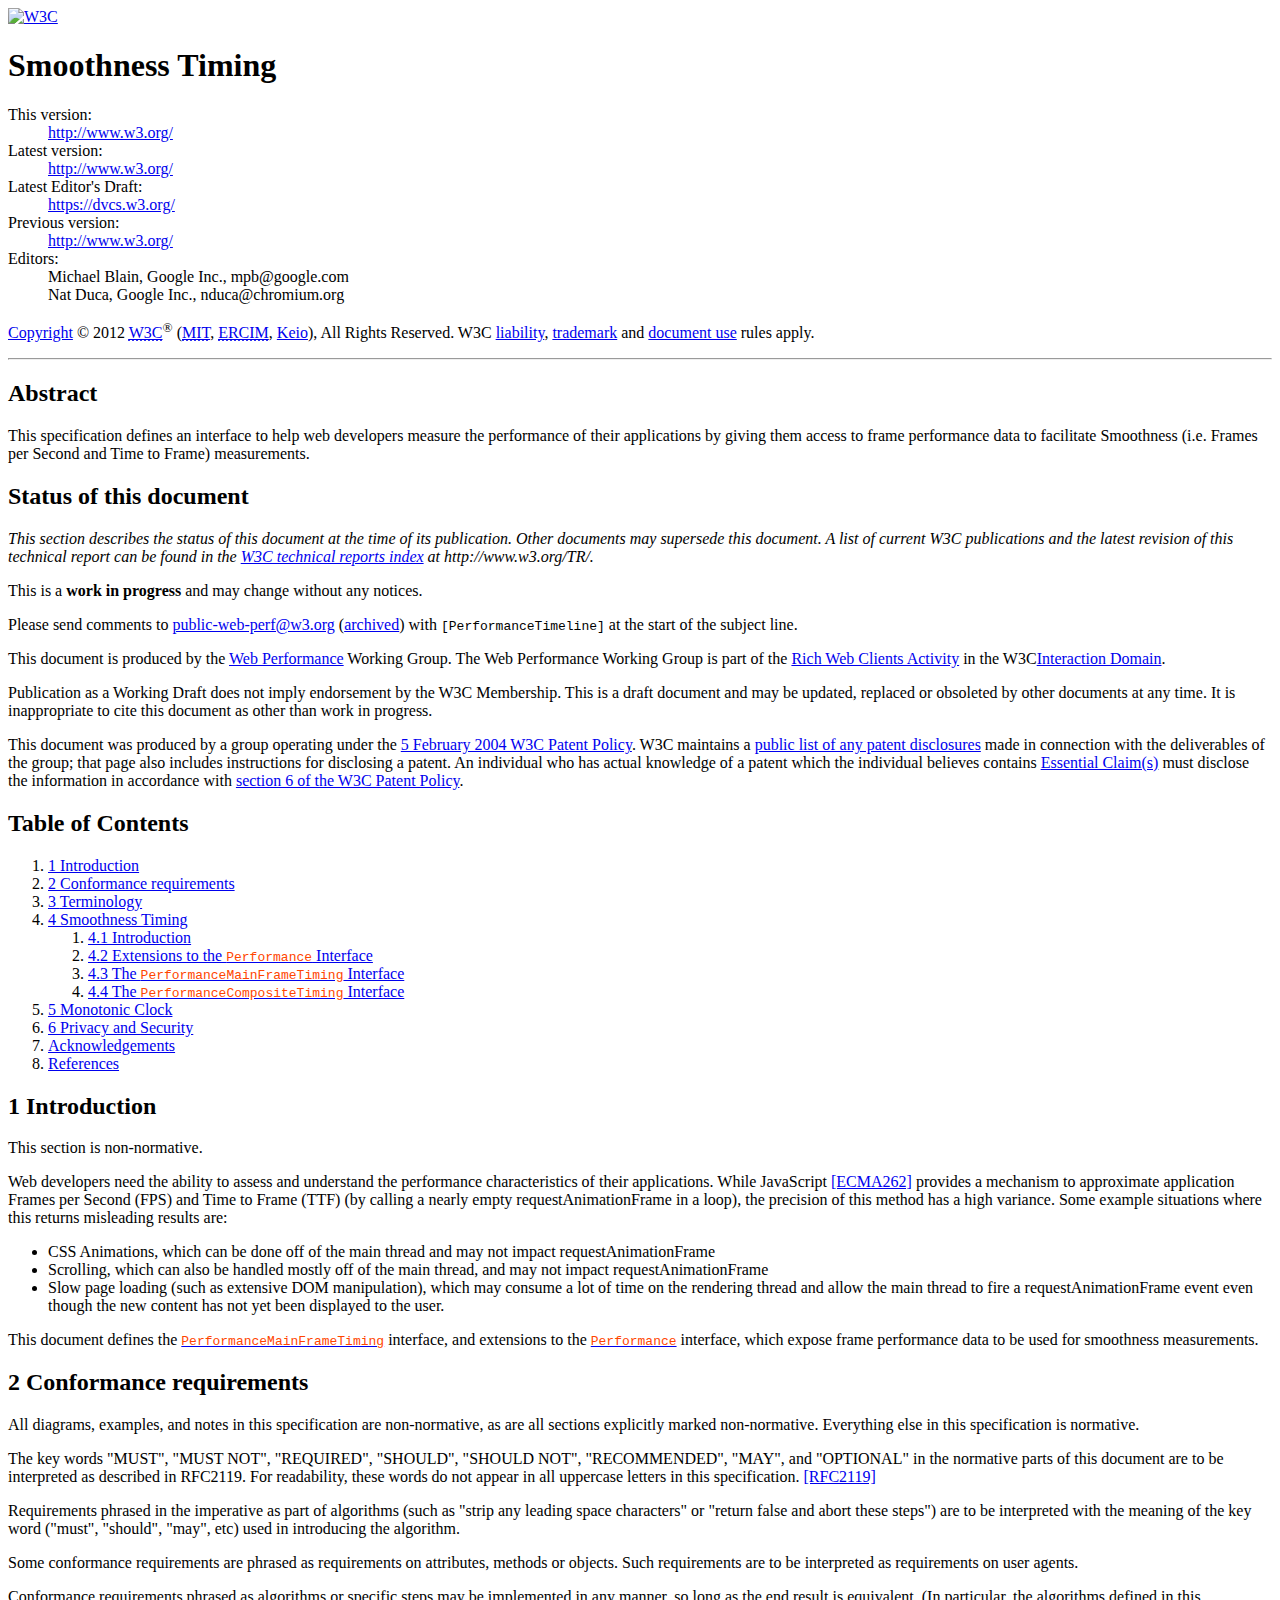
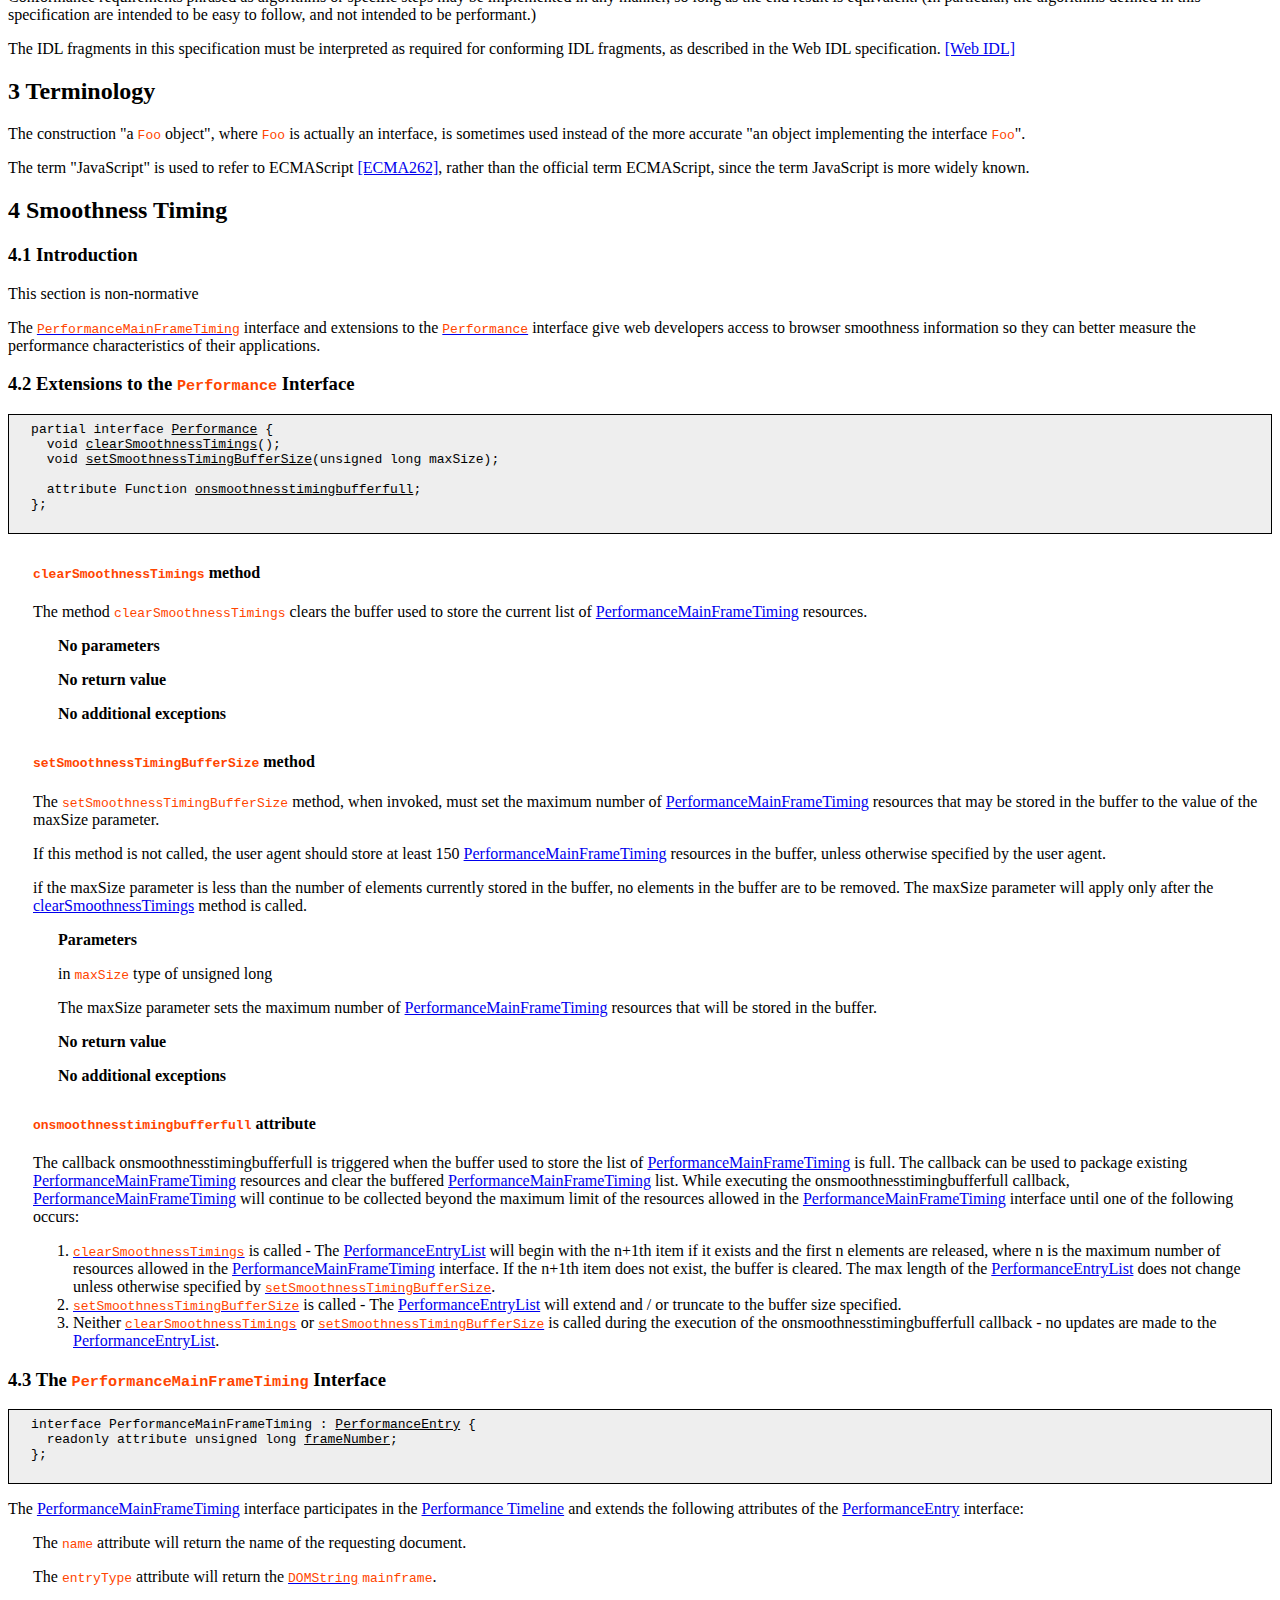
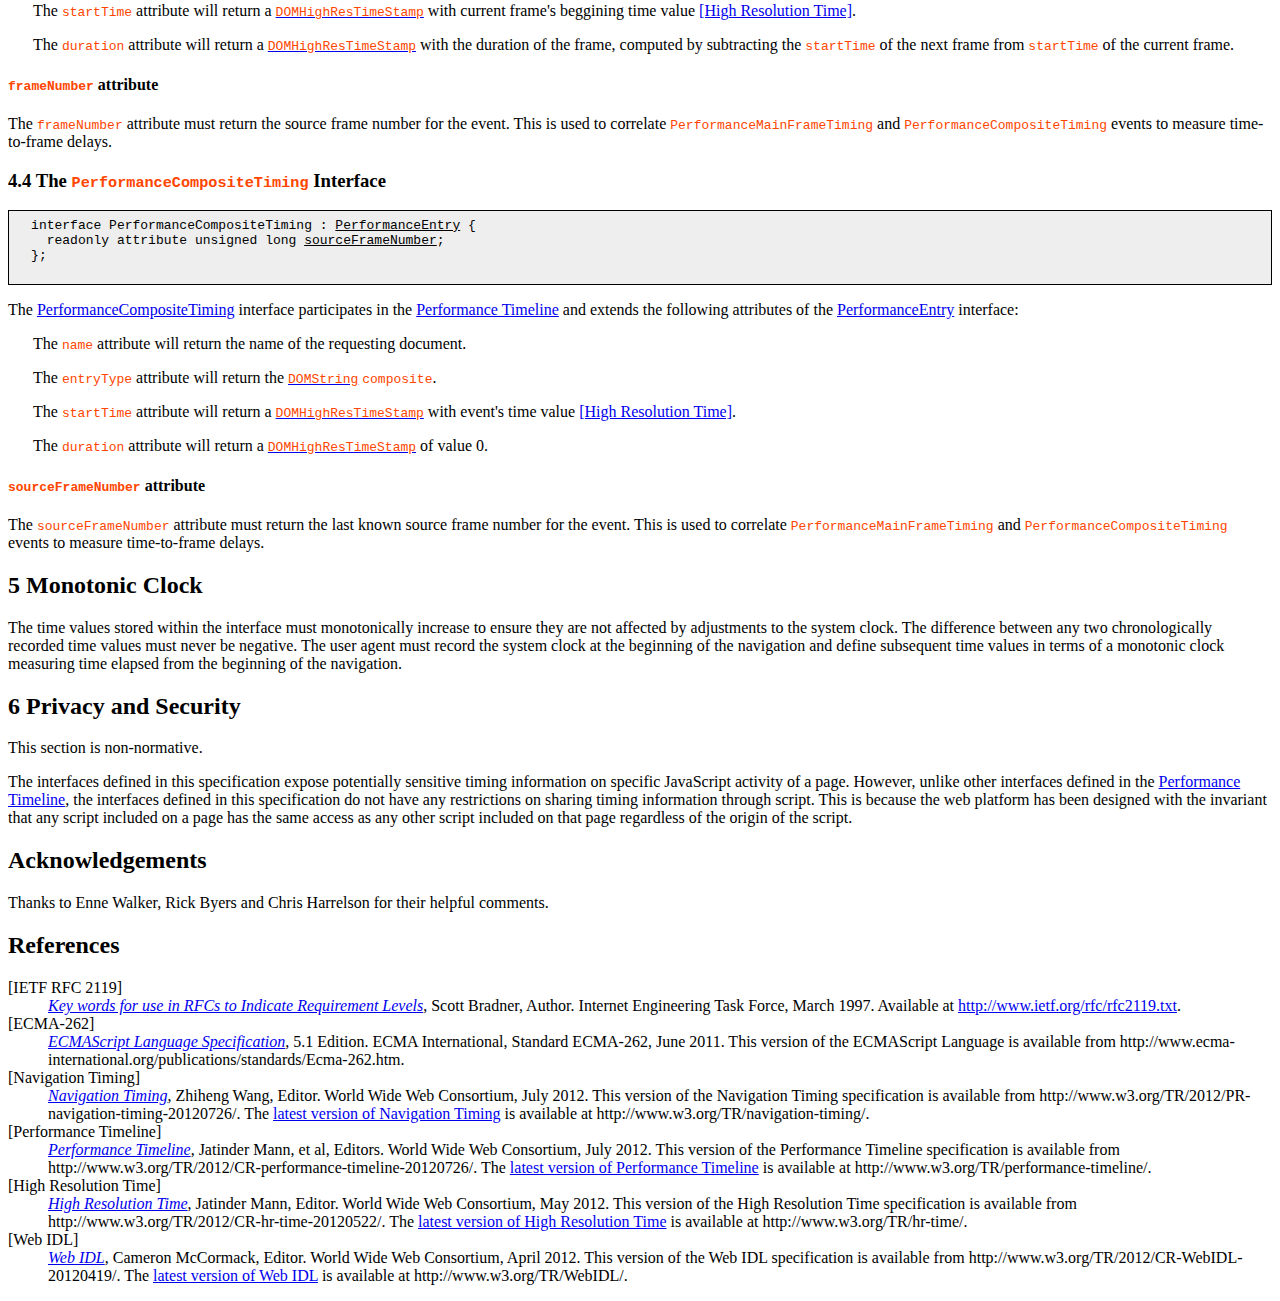
==== spec/index.html @ 0664a0ea "renamed v2.html back to index.html" ====
<!DOCTYPE html>
<html lang="en">
	<head>
		<meta charset="utf-8" />
		<title>Web Smoothness Timing</title>
		<style type="text/css">
			pre.idl { border:solid thin; background:#eee; color:#000; padding:0.5em }
			pre.idl :link, pre.idl :visited { color:inherit; background:transparent }
			pre code { color:inherit; background:transparent }
			div.example { margin-left:1em; padding-left:1em; border-left:double; color:#222; background:#fcfcfc }
			.note { margin-left:2em; font-weight:bold; font-style:italic; color:#008000 }
			p.note::before { content:"Note: " }
			.XXX { padding:.5em; border:solid #f00 }
			p.XXX::before { content:"Issue: " }
			dl.switch { padding-left:2em }
			dl.switch > dt { text-indent:-1.5em }
			dl.switch > dt:before { content:'\21AA'; padding:0 0.5em 0 0; display:inline-block; width:1em; text-align:right; line-height:0.5em }
			dl.domintro { color: green; margin: 2em 0 2em 2em; padding: 0.5em 1em; border: none; background: #DDFFDD; }
			dl.domintro dt, dl.domintro dt * { color: black; text-decoration: none; }
			dl.domintro dd { margin: 0.5em 0 1em 2em; padding: 0; }
			dl.domintro dd p { margin: 0.5em 0; }
			dl.domintro:before { display: table; margin: -1em -0.5em -0.5em auto; width: auto; content: 'This box is non-normative. Implementation requirements are given below this box.'; color: red; border: solid 2px; background: white; padding: 0 0.25em; }
			em.ct { text-transform:lowercase; font-variant:small-caps; font-style:normal }
			dfn { font-weight:bold; font-style:normal }
			code { color:orangered }
			code :link, code :visited { color:inherit }
			hr:not(.top) { display:block; background:none; border:none; padding:0; margin:2em 0; height:auto }
			table { border-collapse:collapse; border-style:hidden hidden none hidden }
			table thead { border-bottom:solid }
			table tbody th:first-child { border-left:solid }
			table td, table th { border-left:solid; border-right:solid; border-bottom:solid thin; vertical-align:top; padding:0.2em }
			div.parameters { display:block; margin-left: 25px;}
			div.parameterDefinition { display:block; margin-left: 25px;}
			div.methods { display:block; margin-top:30px; margin-left :25px;}
		</style>
		<link href="//www.w3.org/StyleSheets/TR/W3C-ED.css" rel="stylesheet" type="text/css" />
	</head>
	<body class="draft">


		<div class="head">
			<a href="http://www.w3.org/"><img alt="W3C" height="48" src="http://www.w3.org/Icons/w3c_home" width="72" /></a>
			<h1>
				Smoothness Timing</h1>
			<dl>
				<dt>
					This version:</dt>
				<dd>
					<a href="http://www.w3.org/">http://www.w3.org/</a></dd>
				<dt>
					Latest version:</dt>
				<dd>
					<a href="http://www.w3.org/">http://www.w3.org/</a></dd>
				<dt>
					Latest Editor&#39;s Draft:</dt>
				<dd>
					<a href="https://dvcs.w3.org/hg">https://dvcs.w3.org/</a></dd>
				<dt>
					Previous version:</dt>
				<dd>
					<a href="http://www.w3.org/">http://www.w3.org/</a></dd>
				<dt>
					Editors:</dt>
				<dd class="vcard">
					<span class="fn">Michael Blain</span>, <span class="org">Google Inc.</span>, <span class="email">mpb@google.com</span></dd>
				<dd class="vcard">
					<span class="fn">Nat Duca</span>, <span class="org">Google Inc.</span>, <span class="email">nduca@chromium.org</span></dd>
			</dl>
			<p class="copyright">
				<a href="http://www.w3.org/Consortium/Legal/ipr-notice#Copyright">Copyright</a> &copy; 2012 <a href="http://www.w3.org/"><abbr title="World Wide Web
    Consortium">W3C</abbr></a><sup>&reg;</sup> (<a href="http://www.csail.mit.edu/"><abbr title="Massachusetts Institute
    of Technology">MIT</abbr></a>, <a href="http://www.ercim.eu/"><abbr title="European Research Consortium
    for Informatics and Mathematics">ERCIM</abbr></a>, <a href="http://www.keio.ac.jp/">Keio</a>), All Rights Reserved. W3C <a href="http://www.w3.org/Consortium/Legal/ipr-notice#Legal_Disclaimer">liability</a>, <a href="http://www.w3.org/Consortium/Legal/ipr-notice#W3C_Trademarks">trademark</a> and <a href="http://www.w3.org/Consortium/Legal/copyright-documents">document use</a> rules apply.</p>
			<hr class="top" />
		</div>


		<div class="body">


			<h2 class="no-num no-toc" id="abstract">
				Abstract</h2>
			<p>
				This specification defines an interface to help web developers measure the performance of their applications by giving them access to frame performance data to facilitate Smoothness (i.e. Frames per Second and Time to Frame) measurements.</p>


			<h2 class="no-num no-toc" id="status-of-this-document">
				Status of this document</h2>
			<p>
				<em>This section describes the status of this document at the time of its publication. Other documents may supersede this document. A list of current W3C publications and the latest revision of this technical report can be found in the <a href="http://www.w3.org/TR/">W3C technical reports index</a> at http://www.w3.org/TR/.</em></p>
			<p>
				This is a <strong>work in progress</strong> and may change without any notices.</p>
			<p>
				Please send comments to <a href="mailto:public-web-perf@w3.org?subject=%5BPerformanceTimeline%5D%20">public-web-perf@w3.org</a> (<a href="http://lists.w3.org/Archives/Public/public-web-perf/">archived</a>) with <samp>[PerformanceTimeline]</samp> at the start of the subject line.</p>
			<p>
				This document is produced by the <a href="http://www.w3.org/2010/webperf/">Web Performance</a> Working Group. The Web Performance Working Group is part of the <a href="http://www.w3.org/2006/rwc/Activity">Rich Web Clients Activity</a> in the W3C<a href="http://www.w3.org/Interaction/">Interaction Domain</a>.</p>
			<p>
				Publication as a Working Draft does not imply endorsement by the W3C Membership. This is a draft document and may be updated, replaced or obsoleted by other documents at any time. It is inappropriate to cite this document as other than work in progress.</p>
			<p>
				This document was produced by a group operating under the <a href="http://www.w3.org/Consortium/Patent-Policy-20040205/">5 February 2004 W3C Patent Policy</a>. W3C maintains a <a href="http://www.w3.org/2004/01/pp-impl/45211/status" rel="disclosure">public list of any patent disclosures</a> made in connection with the deliverables of the group; that page also includes instructions for disclosing a patent. An individual who has actual knowledge of a patent which the individual believes contains <a href="http://www.w3.org/Consortium/Patent-Policy-20040205/#def-essential">Essential Claim(s)</a> must disclose the information in accordance with <a href="http://www.w3.org/Consortium/Patent-Policy-20040205/#sec-Disclosure">section 6 of the W3C Patent Policy</a>.</p>


			<h2 class="no-num no-toc" id="table-of-contents">
				Table of Contents</h2>
			<ol class="toc">
				<li>
					<a href="#introduction"><span class="secno">1 </span>Introduction</a></li>
				<li>
					<a href="#conformance-requirements"><span class="secno">2 </span>Conformance requirements</a></li>
				<li>
					<a href="#terminology"><span class="secno">3 </span>Terminology</a></li>
				<li>
					<a href="#smoothness-timing-0"><span class="secno">4 </span>Smoothness Timing</a>
					<ol class="toc">
						<li>
							<a href="#introduction-1"><span class="secno">4.1</span> Introduction</a></li>
						<li>
							<a href="#extensions-performance-interface"><span class="secno">4.2</span> Extensions to the <code>Performance</code> Interface</a></li>
						<li>
							<a href="#performancemainframetiming"><span class="secno">4.3</span> The <code>PerformanceMainFrameTiming</code> Interface</a></li>
						<li>
							<a href="#performancecompositetiming"><span class="secno">4.4</span> The <code>PerformanceCompositeTiming</code> Interface</a></li>
					</ol>
				</li>
				<li>
					<a href="#monotonic-clock"><span class="secno">5 </span>Monotonic Clock</a></li>
				<li>
					<a href="#privacy-security"><span class="secno">6 </span>Privacy and Security</a></li>
				<li>
					<a class="no-num" href="#acknowledgements">Acknowledgements</a></li>
				<li>
					<a class="no-num" href="#references">References</a></li>
			</ol>


			<h2 id="introduction">
				<span class="secno">1 </span>Introduction</h2>
			<p>
				This section is non-normative.</p>
			<p>
				Web developers need the ability to assess and understand the performance characteristics of their applications. While JavaScript <a href="#ECMA262">[ECMA262]</a> provides a mechanism to approximate application Frames per Second (FPS) and Time to Frame (TTF) (by calling a nearly empty requestAnimationFrame in a loop), the precision of this method has a high variance. Some example situations where this returns misleading results are:</p>
			<ul>
				<li>
					CSS Animations, which can be done off of the main thread and may not impact requestAnimationFrame</li>
				<li>
					Scrolling, which can also be handled mostly off of the main thread, and may not impact requestAnimationFrame</li>
				<li>
					Slow page loading (such as extensive DOM manipulation), which may consume a lot of time on the rendering thread and allow the main thread to fire a requestAnimationFrame event even though the new content has not yet been displayed to the user.</li>
			</ul>
			<p>
				This document defines the <a href="#performancemainframetiming"><code>PerformanceMainFrameTiming</code></a> interface, and extensions to the <a href="#extensions-performance-interface"><code>Performance</code></a> interface, which expose frame performance data to be used for smoothness measurements.</p>


			<h2 id="conformance-requirements">
				<span class="secno">2 </span>Conformance requirements</h2>
			<p>
				All diagrams, examples, and notes in this specification are non-normative, as are all sections explicitly marked non-normative. Everything else in this specification is normative.</p>
			<p>
				The key words &quot;MUST&quot;, &quot;MUST NOT&quot;, &quot;REQUIRED&quot;, &quot;SHOULD&quot;, &quot;SHOULD NOT&quot;, &quot;RECOMMENDED&quot;, &quot;MAY&quot;, and &quot;OPTIONAL&quot; in the normative parts of this document are to be interpreted as described in RFC2119. For readability, these words do not appear in all uppercase letters in this specification. <a href="#rfc2119">[RFC2119]</a></p>
			<p>
				Requirements phrased in the imperative as part of algorithms (such as &quot;strip any leading space characters&quot; or &quot;return false and abort these steps&quot;) are to be interpreted with the meaning of the key word (&quot;must&quot;, &quot;should&quot;, &quot;may&quot;, etc) used in introducing the algorithm.</p>
			<p>
				Some conformance requirements are phrased as requirements on attributes, methods or objects. Such requirements are to be interpreted as requirements on user agents.</p>
			<p>
				Conformance requirements phrased as algorithms or specific steps may be implemented in any manner, so long as the end result is equivalent. (In particular, the algorithms defined in this specification are intended to be easy to follow, and not intended to be performant.)</p>
			<p>
				The IDL fragments in this specification must be interpreted as required for conforming IDL fragments, as described in the Web IDL specification. <a href="#WebIDL">[Web IDL]</a></p>


			<h2 id="terminology">
				<span class="secno">3 </span>Terminology</h2>
			<p>
				The construction &quot;a <code title="">Foo</code> object&quot;, where <code title="">Foo</code> is actually an interface, is sometimes used instead of the more accurate &quot;an object implementing the interface <code title="">Foo</code>&quot;.</p>
			<p>
				The term &quot;JavaScript&quot; is used to refer to ECMAScript <a href="#ECMA262">[ECMA262]</a>, rather than the official term ECMAScript, since the term JavaScript is more widely known.</p>


			<h2 id="smoothness-timing-0">
				<span class="secno">4 </span>Smoothness Timing</h2>


			<h3 id="introduction-1">
				<span class="secno">4.1 </span>Introduction</h3>
			<p>
				This section is non-normative</p>
			<p>
				The <a href="#performancemainframetiming"><code>PerformanceMainFrameTiming</code></a> interface and extensions to the <a href="#extensions-performance-interface"><code>Performance</code></a> interface give web developers access to browser smoothness information so they can better measure the performance characteristics of their applications.</p>


			<h3 id="extensions-performance-interface">
				<span class="secno">4.2</span> Extensions to the <code>Performance</code> Interface</h3>
			<pre class="idl">
  partial interface <a href="http://www.w3.org/TR/navigation-timing/#performance">Performance</a> {
    void <a href="#dom-performance-clearsmoothnesstimings">clearSmoothnessTimings</a>();
    void <a href="#dom-performance-setsmoothnesstimingbuffersize">setSmoothnessTimingBufferSize</a>(unsigned long maxSize);

    attribute Function <a href="#dom-performance-onsmoothnesstimingbufferfull">onsmoothnesstimingbufferfull</a>;
  };
    </pre>
			<div class="methods">
				<h4 id="dom-performance-clearsmoothnesstimings">
					<code>clearSmoothnessTimings</code> method</h4>
				<p>
					The method <code>clearSmoothnessTimings</code> clears the buffer used to store the current list of <a href="#performancemainframetiming">PerformanceMainFrameTiming</a> resources.</p>
				<div class="parameters">
					<p>
						<b>No parameters</b></p>
					<p>
						<b>No return value</b></p>
					<p>
						<b>No additional exceptions</b></p>
				</div>
			</div>
			<div class="methods">
				<h4 id="dom-performance-setsmoothnesstimingbuffersize">
					<code>setSmoothnessTimingBufferSize</code> method</h4>
				<p>
					The <code>setSmoothnessTimingBufferSize</code> method, when invoked, must set the maximum number of <a href="#performancemainframetiming">PerformanceMainFrameTiming</a> resources that may be stored in the buffer to the value of the maxSize parameter.</p>
				<p>
					If this method is not called, the user agent should store at least 150 <a href="#performancemainframetiming">PerformanceMainFrameTiming</a> resources in the buffer, unless otherwise specified by the user agent.</p>
				<p>
					if the maxSize parameter is less than the number of elements currently stored in the buffer, no elements in the buffer are to be removed. The maxSize parameter will apply only after the <a href="#dom-performance-clearsmoothnesstimings">clearSmoothnessTimings</a> method is called.</p>
				<div class="parameters">
					<p>
						<b>Parameters</b></p>
					in <code>maxSize</code> type of unsigned long
					<p>
						The maxSize parameter sets the maximum number of <a href="#performancemainframetiming">PerformanceMainFrameTiming</a> resources that will be stored in the buffer.</p>
					<p>
						<b>No return value</b></p>
					<p>
						<b>No additional exceptions</b></p>
				</div>
			</div>
			<div class="methods">
				<h4 id="dom-performance-onsmoothnesstimingbufferfull">
					<code>onsmoothnesstimingbufferfull</code> attribute</h4>
				<p>
					The callback onsmoothnesstimingbufferfull is triggered when the buffer used to store the list of <a href="#performancemainframetiming">PerformanceMainFrameTiming</a> is full. The callback can be used to package existing <a href="#performancemainframetiming">PerformanceMainFrameTiming</a> resources and clear the buffered <a href="#performancemainframetiming">PerformanceMainFrameTiming</a> list. While executing the onsmoothnesstimingbufferfull callback, <a href="#performancemainframetiming">PerformanceMainFrameTiming</a> will continue to be collected beyond the maximum limit of the resources allowed in the <a href="#performancemainframetiming">PerformanceMainFrameTiming</a> interface until one of the following occurs:</p>
				<ol>
					<li>
						<a href="#dom-performance-clearsmoothnesstimings"><code>clearSmoothnessTimings</code></a> is called - The <a href="http://www.w3.org/TR/performance-timeline/#performanceentrylist">PerformanceEntryList</a> will begin with the n+1th item if it exists and the first n elements are released, where n is the maximum number of resources allowed in the <a href="#performancemainframetiming">PerformanceMainFrameTiming</a> interface. If the n+1th item does not exist, the buffer is cleared. The max length of the <a href="http://www.w3.org/TR/performance-timeline/#performanceentrylist">PerformanceEntryList</a> does not change unless otherwise specified by <a href="#dom-performance-setsmoothnesstimingbuffersize"><code>setSmoothnessTimingBufferSize</code></a>.</li>
					<li>
						<a href="#dom-performance-setsmoothnesstimingbuffersize"><code>setSmoothnessTimingBufferSize</code></a> is called - The <a href="http://www.w3.org/TR/performance-timeline/#performanceentrylist">PerformanceEntryList</a> will extend and / or truncate to the buffer size specified.</li>
					<li>
						Neither <a href="#dom-performance-clearsmoothnesstimings"><code>clearSmoothnessTimings</code></a> or <a href="#dom-performance-setsmoothnesstimingbuffersize"><code>setSmoothnessTimingBufferSize</code></a> is called during the execution of the onsmoothnesstimingbufferfull callback - no updates are made to the <a href="http://www.w3.org/TR/performance-timeline/#performanceentrylist">PerformanceEntryList</a>.</li>
				</ol>
			</div>


			<h3 id="performancemainframetiming">
				<span class="secno">4.3</span> The <code>PerformanceMainFrameTiming</code> Interface</h3>
			<pre class="idl">
  interface PerformanceMainFrameTiming : <a href="http://www.w3.org/TR/performance-timeline/#performanceentry">PerformanceEntry</a> {
    readonly attribute unsigned long <a href="#dom-performancemainframetiming-framenumber-attribute">frameNumber</a>;
  };
    </pre>
			<p>
				The <a href="#performancemainframetiming">PerformanceMainFrameTiming</a> interface participates in the <a href="http://www.w3.org/TR/performance-timeline/#sec-performance-timeline">Performance Timeline</a> and extends the following attributes of the <a href="http://www.w3.org/TR/performance-timeline/#performanceentry">PerformanceEntry</a> interface:</p>
			<div class="parameters">
				<p>
					The <code>name</code> attribute will return the name of the requesting document.</p>
				<p>
					The <code>entryType</code> attribute will return the <a href="http://www.w3.org/TR/WebIDL/#idl-DOMString"><code>DOMString</code></a> <code>mainframe</code>.</p>
				<p>
					The <code>startTime</code> attribute will return a <a href="http://www.w3.org/TR/hr-time/#domhighrestimestamp"><code>DOMHighResTimeStamp</code></a> with current frame's beggining time value <a href="#HighResolutionTime">[High Resolution Time]</a>.</p>
				<p>
					The <code>duration</code> attribute will return a <a href="http://www.w3.org/TR/hr-time/#domhighrestimestamp"><code>DOMHighResTimeStamp</code></a> with the duration of the frame, computed by subtracting the <code>startTime</code> of the next frame from <code>startTime</code> of the current frame.</p>
			</div>
			<div>
				<h4 id="dom-performancemainframetiming-framenumber-attribute">
					<code><dfn id="dom-performancemainframetiming-framenumber">frameNumber</dfn></code> attribute</h4>
				<p>
					The <code>frameNumber</code> attribute must return the source frame number for the event. This is used to correlate <code>PerformanceMainFrameTiming</code> and <code>PerformanceCompositeTiming</code> events to measure time-to-frame delays.</p>
			</div>
			<h3 id="performancecompositetiming">
				<span class="secno">4.4</span> The <code>PerformanceCompositeTiming</code> Interface</h3>
			<pre class="idl">
  interface PerformanceCompositeTiming : <a href="http://www.w3.org/TR/performance-timeline/#performanceentry">PerformanceEntry</a> {
    readonly attribute unsigned long <a href="#dom-performancecompositetiming-sourceframenumber-attribute">sourceFrameNumber</a>;
  };
    </pre>
			<p>
				The <a href="#performancecompositetiming">PerformanceCompositeTiming</a> interface participates in the <a href="http://www.w3.org/TR/performance-timeline/#sec-performance-timeline">Performance Timeline</a> and extends the following attributes of the <a href="http://www.w3.org/TR/performance-timeline/#performanceentry">PerformanceEntry</a> interface:</p>
			<div class="parameters">
				<p>
					The <code>name</code> attribute will return the name of the requesting document.</p>
				<p>
					The <code>entryType</code> attribute will return the <a href="http://www.w3.org/TR/WebIDL/#idl-DOMString"><code>DOMString</code></a> <code>composite</code>.</p>
				<p>
					The <code>startTime</code> attribute will return a <a href="http://www.w3.org/TR/hr-time/#domhighrestimestamp"><code>DOMHighResTimeStamp</code></a> with event's time value <a href="#HighResolutionTime">[High Resolution Time]</a>.</p>
				<p>
					The <code>duration</code> attribute will return a <a href="http://www.w3.org/TR/hr-time/#domhighrestimestamp"><code>DOMHighResTimeStamp</code></a> of value 0.</p>
			</div>
			<div>
				<h4 id="dom-performancecompositetiming-sourceframenumber-attribute">
					<code><dfn id="dom-performancecompositetiming-sourceframenumber">sourceFrameNumber</dfn></code> attribute</h4>
				<p>
					The <code>sourceFrameNumber</code> attribute must return the last known source frame number for the event. This is used to correlate <code>PerformanceMainFrameTiming</code> and <code>PerformanceCompositeTiming</code> events to measure time-to-frame delays.</p>
			</div>


			<h2 id="monotonic-clock">
				<span class="secno">5 </span>Monotonic Clock</h2>
			<p>
				The time values stored within the interface <span class="rfc2119">must</span> monotonically increase to ensure they are not affected by adjustments to the system clock. The difference between any two chronologically recorded time values <span class="rfc2119">must</span> never be negative. The user agent <span class="rfc2119">must</span> record the system clock at the beginning of the navigation and define subsequent time values in terms of a monotonic clock measuring time elapsed from the beginning of the navigation.</p>


			<h2 id="privacy-security">
				<span class="secno">6 </span>Privacy and Security</h2>
			<p>
				This section is non-normative.</p>
			<p>
				The interfaces defined in this specification expose potentially sensitive timing information on specific JavaScript activity of a page. However, unlike other interfaces defined in the <a href="http://www.w3.org/TR/performance-timeline/#sec-performance-timeline">Performance Timeline</a>, the interfaces defined in this specification do not have any restrictions on sharing timing information through script. This is because the web platform has been designed with the invariant that any script included on a page has the same access as any other script included on that page regardless of the origin of the script.</p>


			<h2 class="no-num" id="acknowledgements">
				Acknowledgements</h2>
			<p>
				Thanks to Enne Walker, Rick Byers and Chris Harrelson for their helpful comments.</p>


			<h2 class="no-num" id="references">
				References</h2>
			<dl>
				<dt>
					<a id="rfc2119">[IETF RFC 2119]</a></dt>
				<dd>
					<cite><a href="http://www.ietf.org/rfc/rfc2119.txt">Key words for use in RFCs to Indicate Requirement Levels</a></cite>, Scott Bradner, Author. Internet Engineering Task Force, March 1997. Available at <a href="http://www.ietf.org/rfc/rfc2119.txt">http://www.ietf.org/rfc/rfc2119.txt</a>.</dd>
				<dt>
					[<a id="ECMA262">ECMA-262</a>]</dt>
				<dd>
					<cite><a href="http://www.ecma-international.org/publications/standards/Ecma-262.htm">ECMAScript Language Specification</a></cite>, 5.1 Edition. ECMA International, Standard ECMA-262, June 2011. This version of the ECMAScript Language is available from http://www.ecma-international.org/publications/standards/Ecma-262.htm.</dd>
				<dt>
					[<a id="NavigationTiming">Navigation Timing</a>]</dt>
				<dd>
					<cite><a href="http://www.w3.org/TR/2012/PR-navigation-timing-20120726/">Navigation Timing</a></cite>, Zhiheng Wang, Editor. World Wide Web Consortium, July 2012. This version of the Navigation Timing specification is available from http://www.w3.org/TR/2012/PR-navigation-timing-20120726/. The <a href="http://www.w3.org/TR/navigation-timing/">latest version of Navigation Timing</a> is available at http://www.w3.org/TR/navigation-timing/.</dd>
				<dt>
					[<a id="PerformanceTimeline">Performance Timeline</a>]</dt>
				<dd>
					<cite><a href="http://www.w3.org/TR/2012/CR-performance-timeline-20120726/">Performance Timeline</a></cite>, Jatinder Mann, et al, Editors. World Wide Web Consortium, July 2012. This version of the Performance Timeline specification is available from http://www.w3.org/TR/2012/CR-performance-timeline-20120726/. The <a href="http://www.w3.org/TR/performance-timeline/">latest version of Performance Timeline</a> is available at http://www.w3.org/TR/performance-timeline/.</dd>
				<dt>
					[<a id="HighResolutionTime">High Resolution Time</a>]</dt>
				<dd>
					<cite><a href="http://www.w3.org/TR/2012/CR-hr-time-20120522/">High Resolution Time</a></cite>, Jatinder Mann, Editor. World Wide Web Consortium, May 2012. This version of the High Resolution Time specification is available from http://www.w3.org/TR/2012/CR-hr-time-20120522/. The <a href="http://www.w3.org/TR/hr-time/">latest version of High Resolution Time</a> is available at http://www.w3.org/TR/hr-time/.</dd>
				<dt>
					[<a id="WebIDL">Web IDL</a>]</dt>
				<dd>
					<cite><a href="http://www.w3.org/TR/2012/CR-WebIDL-20120419/">Web IDL</a></cite>, Cameron McCormack, Editor. World Wide Web Consortium, April 2012. This version of the Web IDL specification is available from http://www.w3.org/TR/2012/CR-WebIDL-20120419/. The <a href="http://www.w3.org/TR/WebIDL/">latest version of Web IDL</a> is available at http://www.w3.org/TR/WebIDL/.</dd>
			</dl>
		</div>
	</body>
</html>
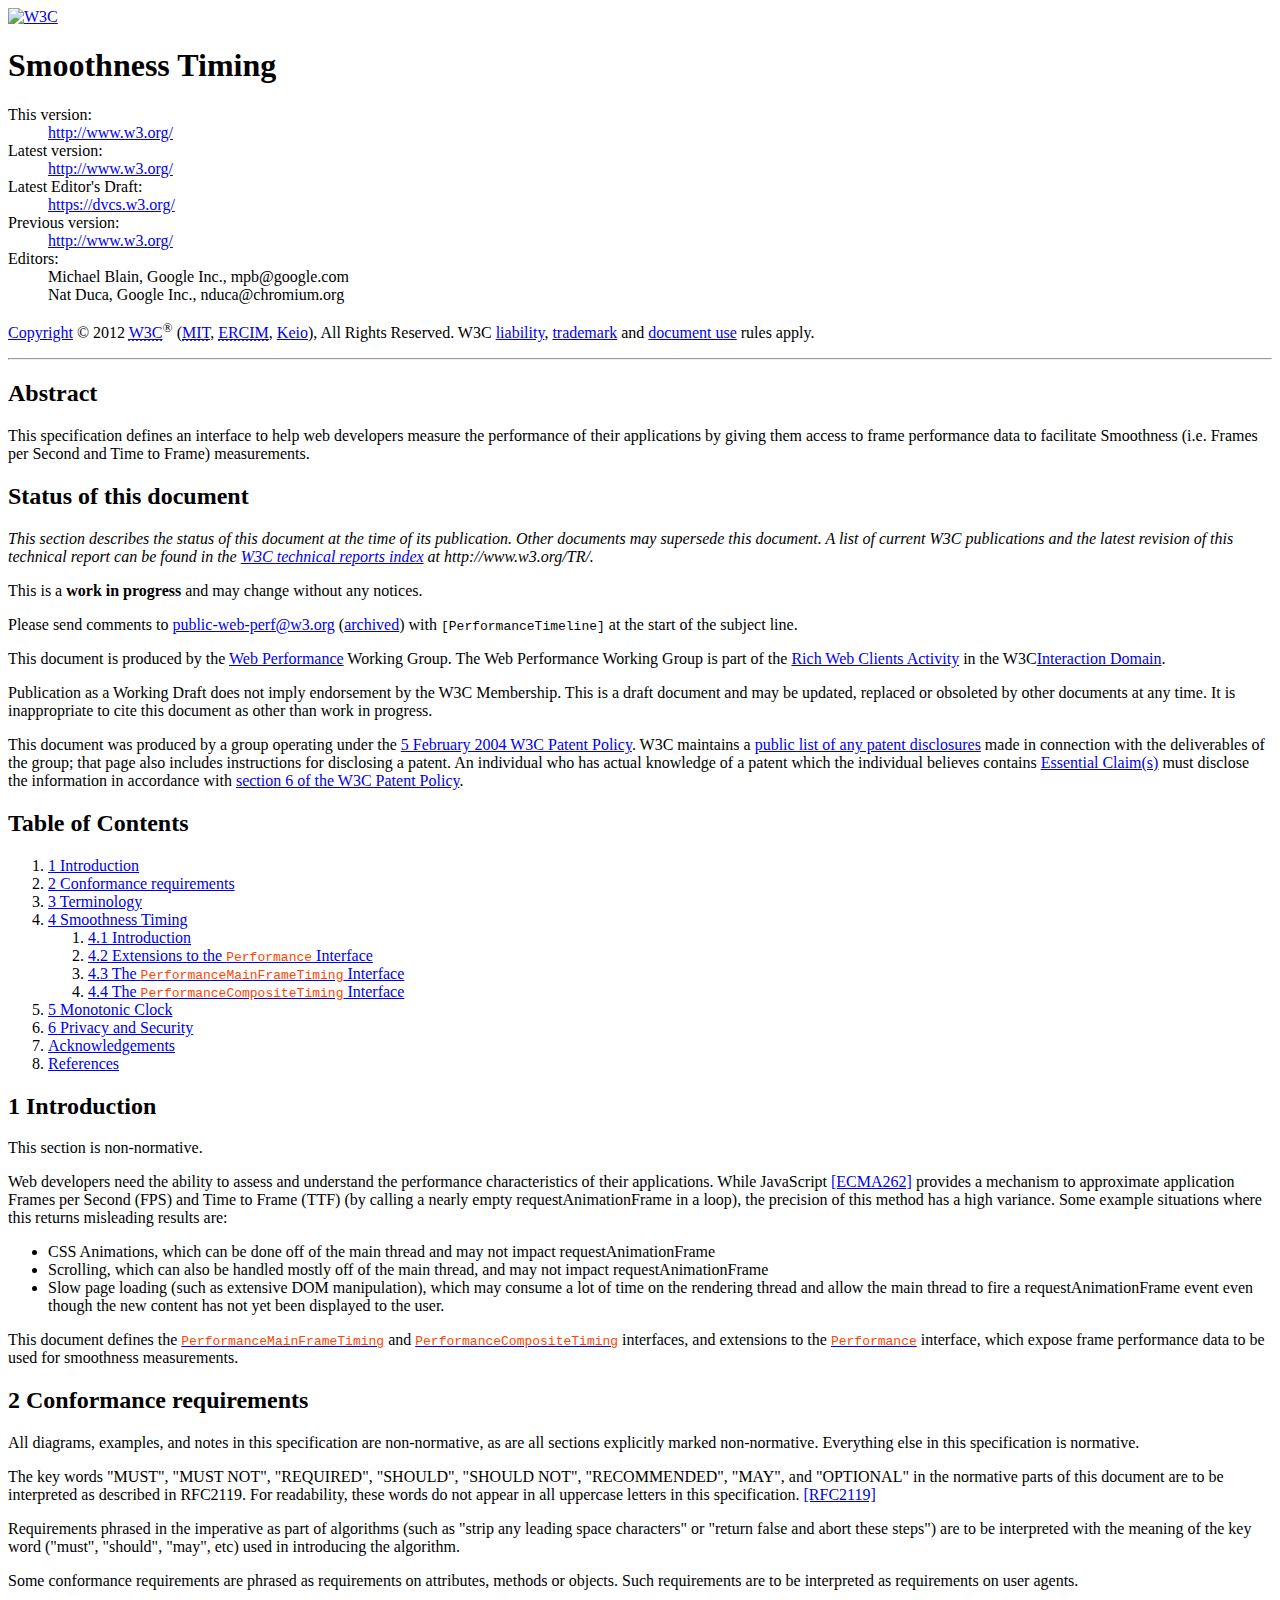
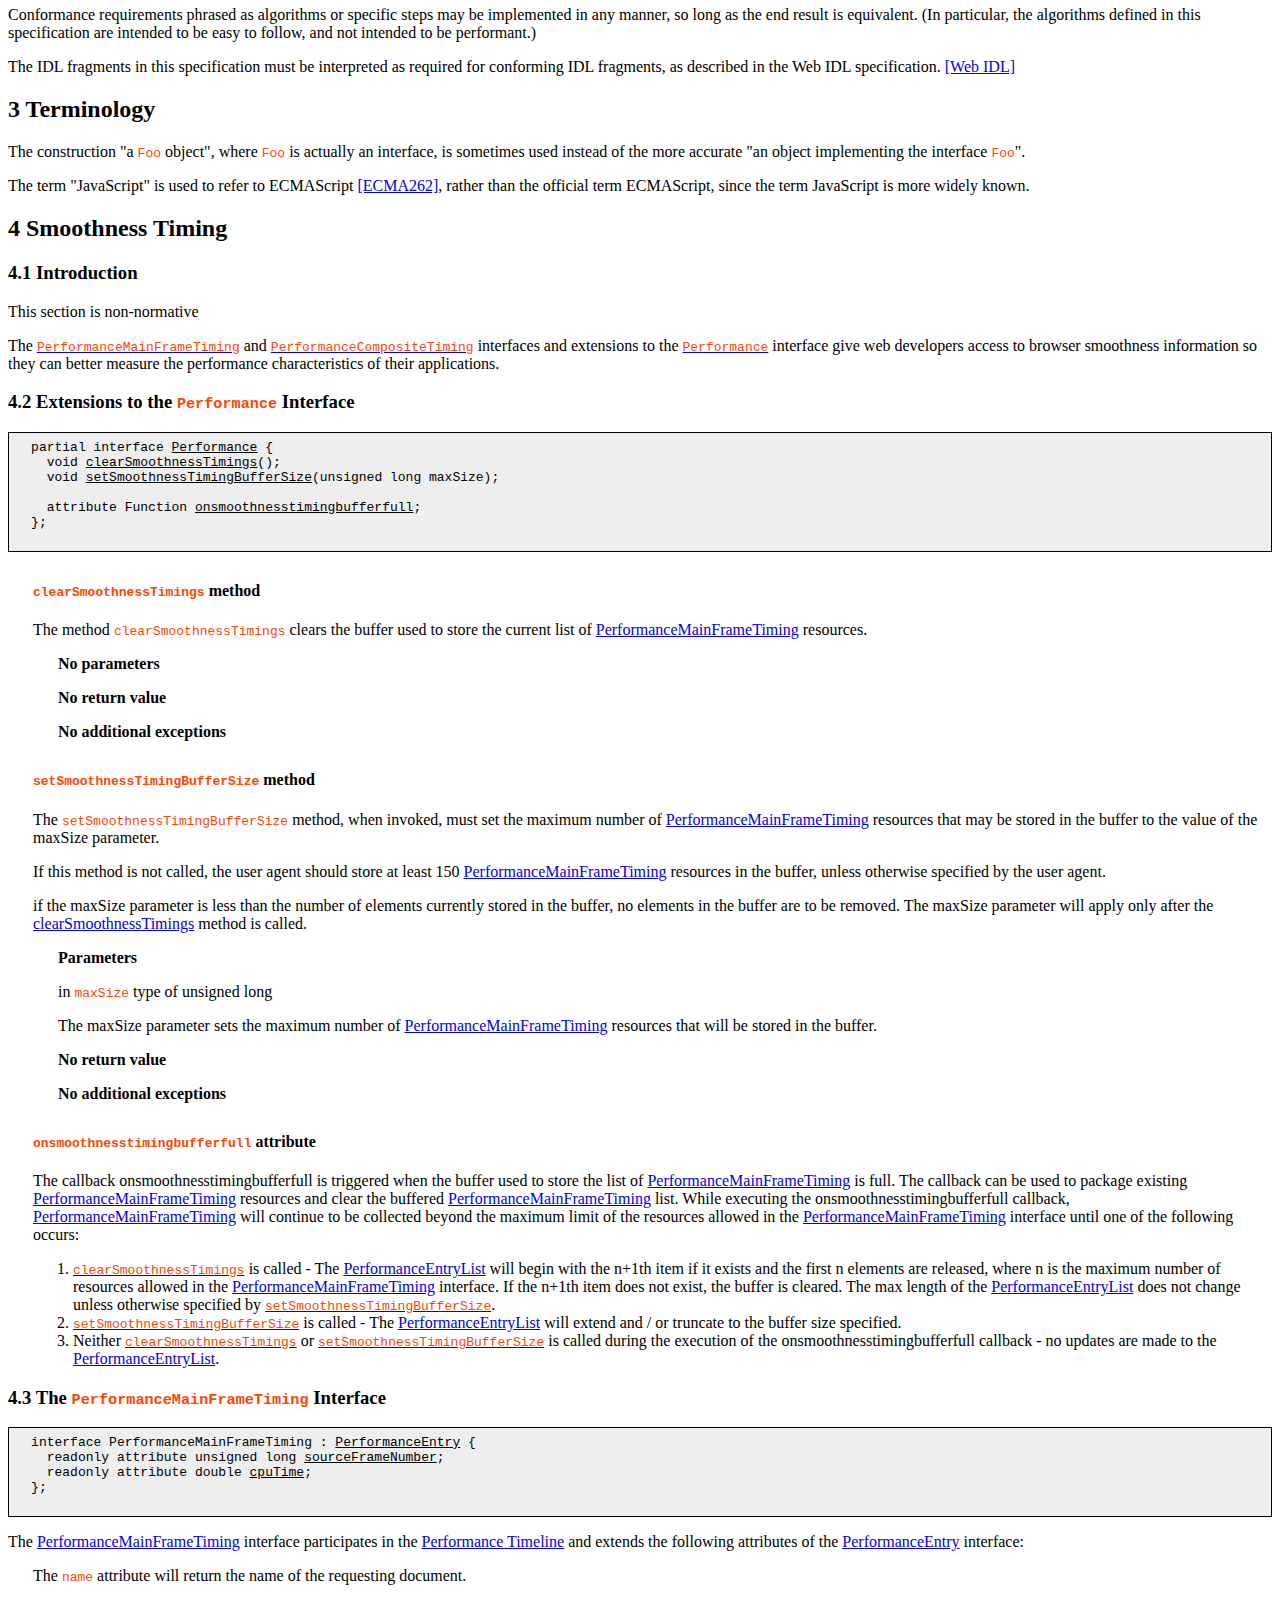
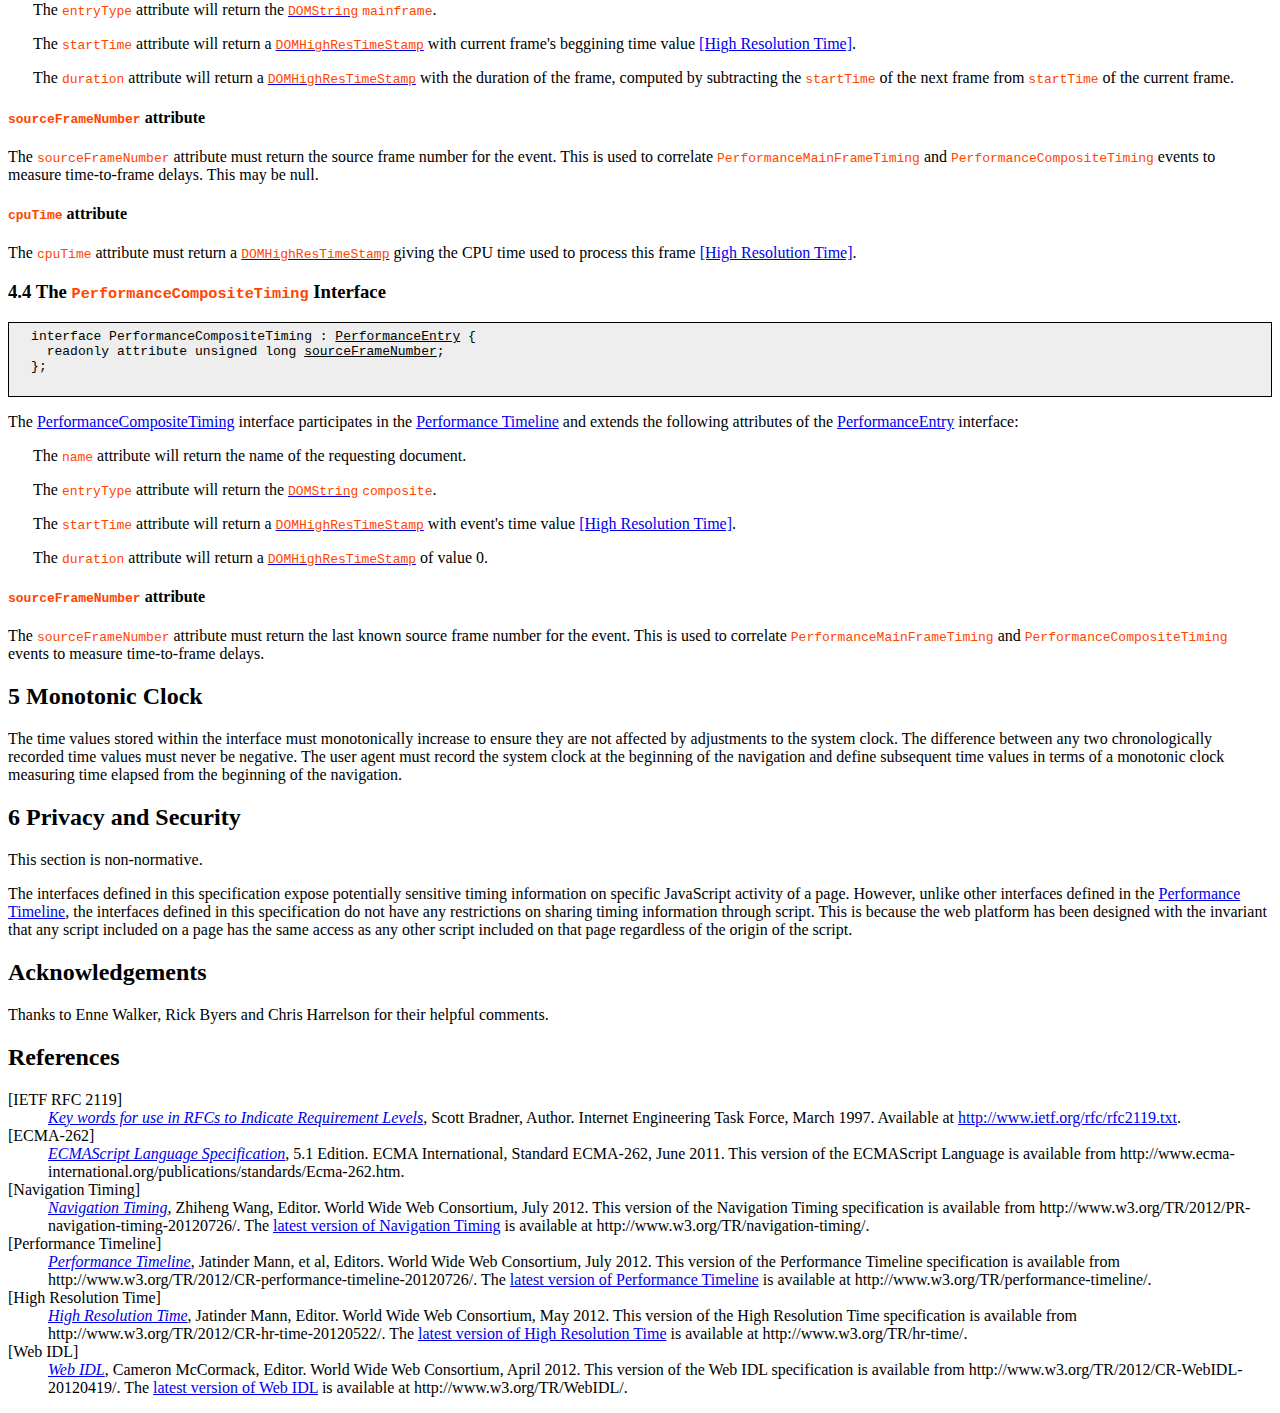
==== commit 8bba0ad3: "Updated with comments about cpuTime" ====
--- a/spec/index.html
+++ b/spec/index.html
@@ -148,7 +148,7 @@
 					Slow page loading (such as extensive DOM manipulation), which may consume a lot of time on the rendering thread and allow the main thread to fire a requestAnimationFrame event even though the new content has not yet been displayed to the user.</li>
 			</ul>
 			<p>
-				This document defines the <a href="#performancemainframetiming"><code>PerformanceMainFrameTiming</code></a> interface, and extensions to the <a href="#extensions-performance-interface"><code>Performance</code></a> interface, which expose frame performance data to be used for smoothness measurements.</p>
+				This document defines the <a href="#performancemainframetiming"><code>PerformanceMainFrameTiming</code></a> and <a href="#performancecompositetiming"><code>PerformanceCompositeTiming</code></a> interfaces, and extensions to the <a href="#extensions-performance-interface"><code>Performance</code></a> interface, which expose frame performance data to be used for smoothness measurements.</p>
 
 
 			<h2 id="conformance-requirements">
@@ -184,7 +184,7 @@
 			<p>
 				This section is non-normative</p>
 			<p>
-				The <a href="#performancemainframetiming"><code>PerformanceMainFrameTiming</code></a> interface and extensions to the <a href="#extensions-performance-interface"><code>Performance</code></a> interface give web developers access to browser smoothness information so they can better measure the performance characteristics of their applications.</p>
+				The <a href="#performancemainframetiming"><code>PerformanceMainFrameTiming</code></a> and <a href="#performancecompositetiming"><code>PerformanceCompositeTiming</code></a> interfaces and extensions to the <a href="#extensions-performance-interface"><code>Performance</code></a> interface give web developers access to browser smoothness information so they can better measure the performance characteristics of their applications.</p>
 
 
 			<h3 id="extensions-performance-interface">
@@ -252,7 +252,8 @@
 				<span class="secno">4.3</span> The <code>PerformanceMainFrameTiming</code> Interface</h3>
 			<pre class="idl">
   interface PerformanceMainFrameTiming : <a href="http://www.w3.org/TR/performance-timeline/#performanceentry">PerformanceEntry</a> {
-    readonly attribute unsigned long <a href="#dom-performancemainframetiming-framenumber-attribute">frameNumber</a>;
+    readonly attribute unsigned long <a href="#dom-performancemainframetiming-sourceframenumber-attribute">sourceFrameNumber</a>;
+    readonly attribute double <a href="#dom-performancemainframetiming-cputime-attribute">cpuTime</a>;
   };
     </pre>
 			<p>
@@ -268,10 +269,16 @@
 					The <code>duration</code> attribute will return a <a href="http://www.w3.org/TR/hr-time/#domhighrestimestamp"><code>DOMHighResTimeStamp</code></a> with the duration of the frame, computed by subtracting the <code>startTime</code> of the next frame from <code>startTime</code> of the current frame.</p>
 			</div>
 			<div>
-				<h4 id="dom-performancemainframetiming-framenumber-attribute">
-					<code><dfn id="dom-performancemainframetiming-framenumber">frameNumber</dfn></code> attribute</h4>
-				<p>
-					The <code>frameNumber</code> attribute must return the source frame number for the event. This is used to correlate <code>PerformanceMainFrameTiming</code> and <code>PerformanceCompositeTiming</code> events to measure time-to-frame delays.</p>
+				<h4 id="dom-performancemainframetiming-sourceframenumber-attribute">
+					<code><dfn id="dom-performancemainframetiming-sourceframenumber">sourceFrameNumber</dfn></code> attribute</h4>
+				<p>
+					The <code>sourceFrameNumber</code> attribute must return the source frame number for the event. This is used to correlate <code>PerformanceMainFrameTiming</code> and <code>PerformanceCompositeTiming</code> events to measure time-to-frame delays. This may be null.</p>
+			</div>
+			<div>
+				<h4 id="dom-performancemainframetiming-cputime-attribute">
+					<code><dfn id="dom-performancemainframetiming-cputime">cpuTime</dfn></code> attribute</h4>
+				<p>
+					The <code>cpuTime</code> attribute must return a <a href="http://www.w3.org/TR/hr-time/#domhighrestimestamp"><code>DOMHighResTimeStamp</code></a> giving the CPU time used to process this frame <a href="#HighResolutionTime">[High Resolution Time]</a>.</p>
 			</div>
 			<h3 id="performancecompositetiming">
 				<span class="secno">4.4</span> The <code>PerformanceCompositeTiming</code> Interface</h3>
